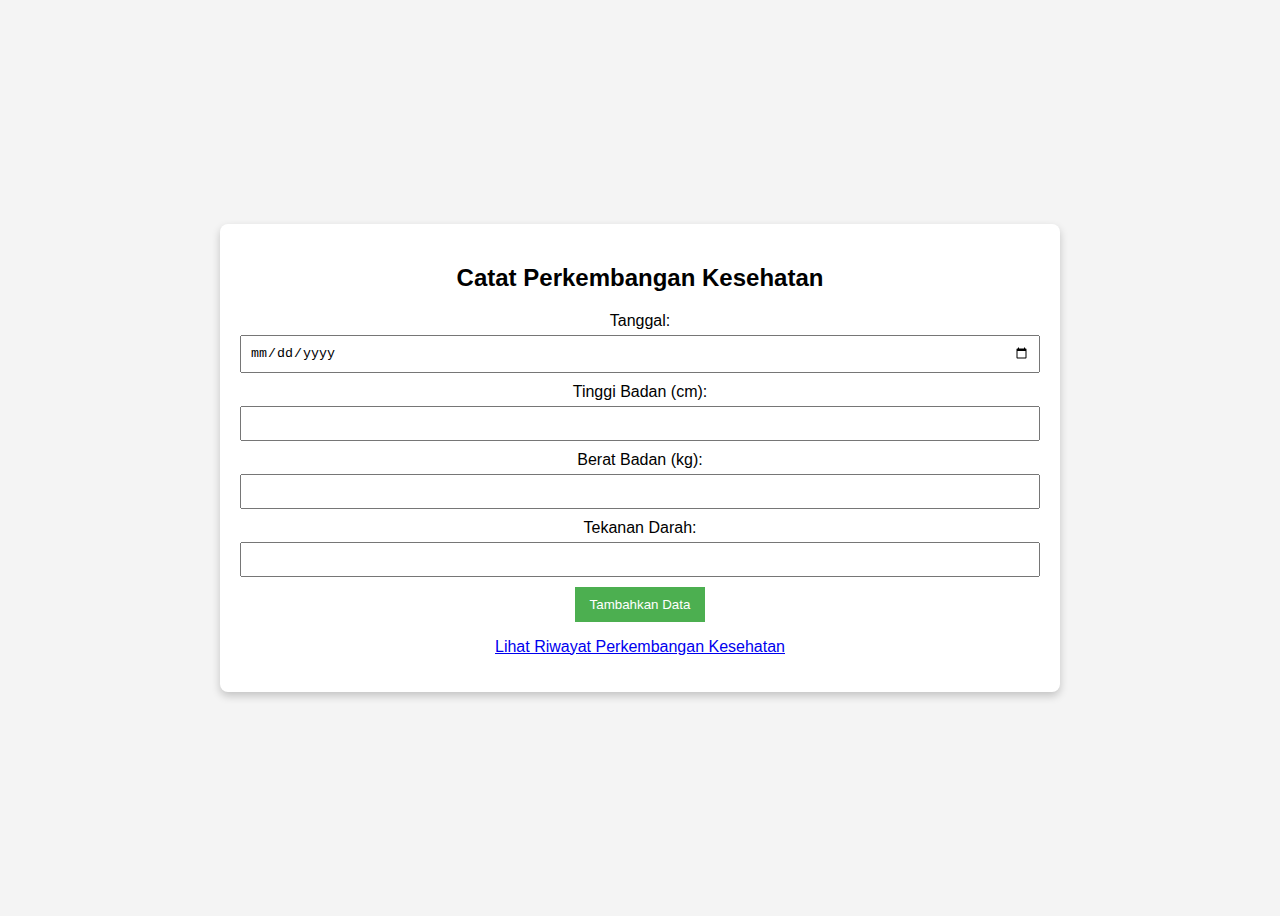
==== index.html @ ec55c66a "input and history" ====
<!DOCTYPE html>
<html lang="id">
<head>
    <meta charset="UTF-8">
    <meta name="viewport" content="width=device-width, initial-scale=1.0">
    <title>Catat Perkembangan Kesehatan</title>
    <link rel="stylesheet" href="styles.css">
</head>
<body>

<div class="container">
    <h2>Catat Perkembangan Kesehatan</h2>
    <div class="form-group">
        <label for="tanggal">Tanggal:</label>
        <input type="date" id="tanggal" required>
    </div>
    <div class="form-group">
        <label for="tinggi">Tinggi Badan (cm):</label>
        <input type="number" id="tinggi" required>
    </div>
    <div class="form-group">
        <label for="berat">Berat Badan (kg):</label>
        <input type="number" id="berat" required>
    </div>
    <div class="form-group">
        <label for="tekanan">Tekanan Darah:</label>
        <input type="text" id="tekanan" required>
    </div>
    <button onclick="tambahData()">Tambahkan Data</button>
    
    <!-- Link ke halaman riwayat -->
    <p><a href="riwayat.html">Lihat Riwayat Perkembangan Kesehatan</a></p>
</div>

<script src="script.js"></script>
</body>
</html>
---- styles.css ----
body {
    font-family: Arial, sans-serif;
    display: flex;
    justify-content: center;
    align-items: center;
    min-height: 100vh;
    background-color: #f4f4f4;
}
table {
    border-collapse: collapse;
    width: 100%;
    max-width: 800px;
    margin-top: 20px;
}
th, td {
    border: 1px solid #ddd;
    padding: 8px;
    text-align: center;
}
th {
    background-color: #4CAF50;
    color: white;
}
.container {
    background-color: #fff;
    padding: 20px;
    border-radius: 8px;
    box-shadow: 0 4px 8px rgba(0, 0, 0, 0.2);
    text-align: center;
    width: 80%;
    max-width: 800px;
}
.form-group {
    margin-bottom: 10px;
}
input[type="text"], input[type="number"], input[type="date"] {
    width: 100%;
    padding: 8px;
    margin-top: 5px;
    box-sizing: border-box;
}
button {
    padding: 10px 15px;
    background-color: #4CAF50;
    color: white;
    border: none;
    cursor: pointer;
}
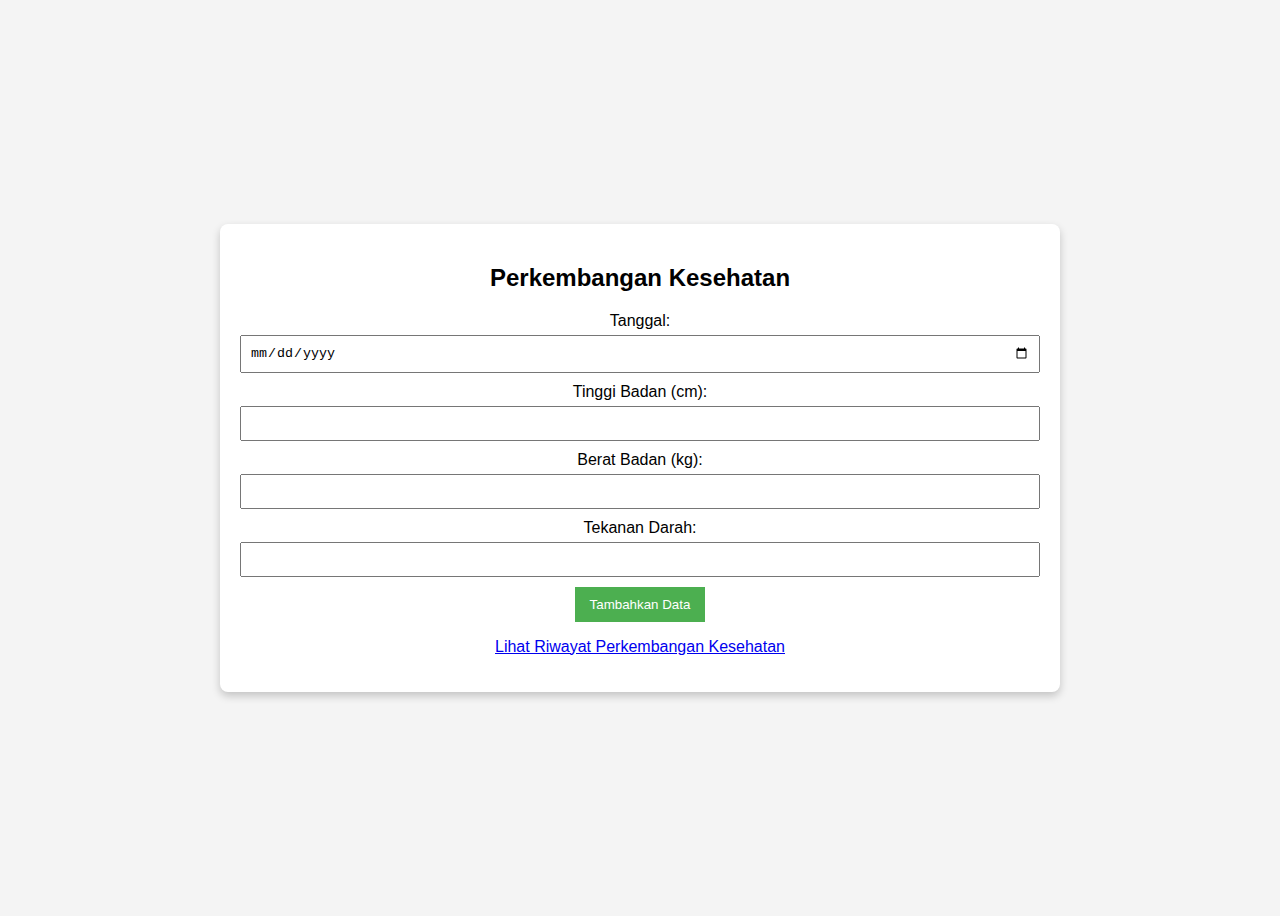
==== commit c681b837: "Update index.html" ====
--- a/index.html
+++ b/index.html
@@ -9,7 +9,7 @@
 <body>
 
 <div class="container">
-    <h2>Catat Perkembangan Kesehatan</h2>
+    <h2> Perkembangan Kesehatan</h2>
     <div class="form-group">
         <label for="tanggal">Tanggal:</label>
         <input type="date" id="tanggal" required>
